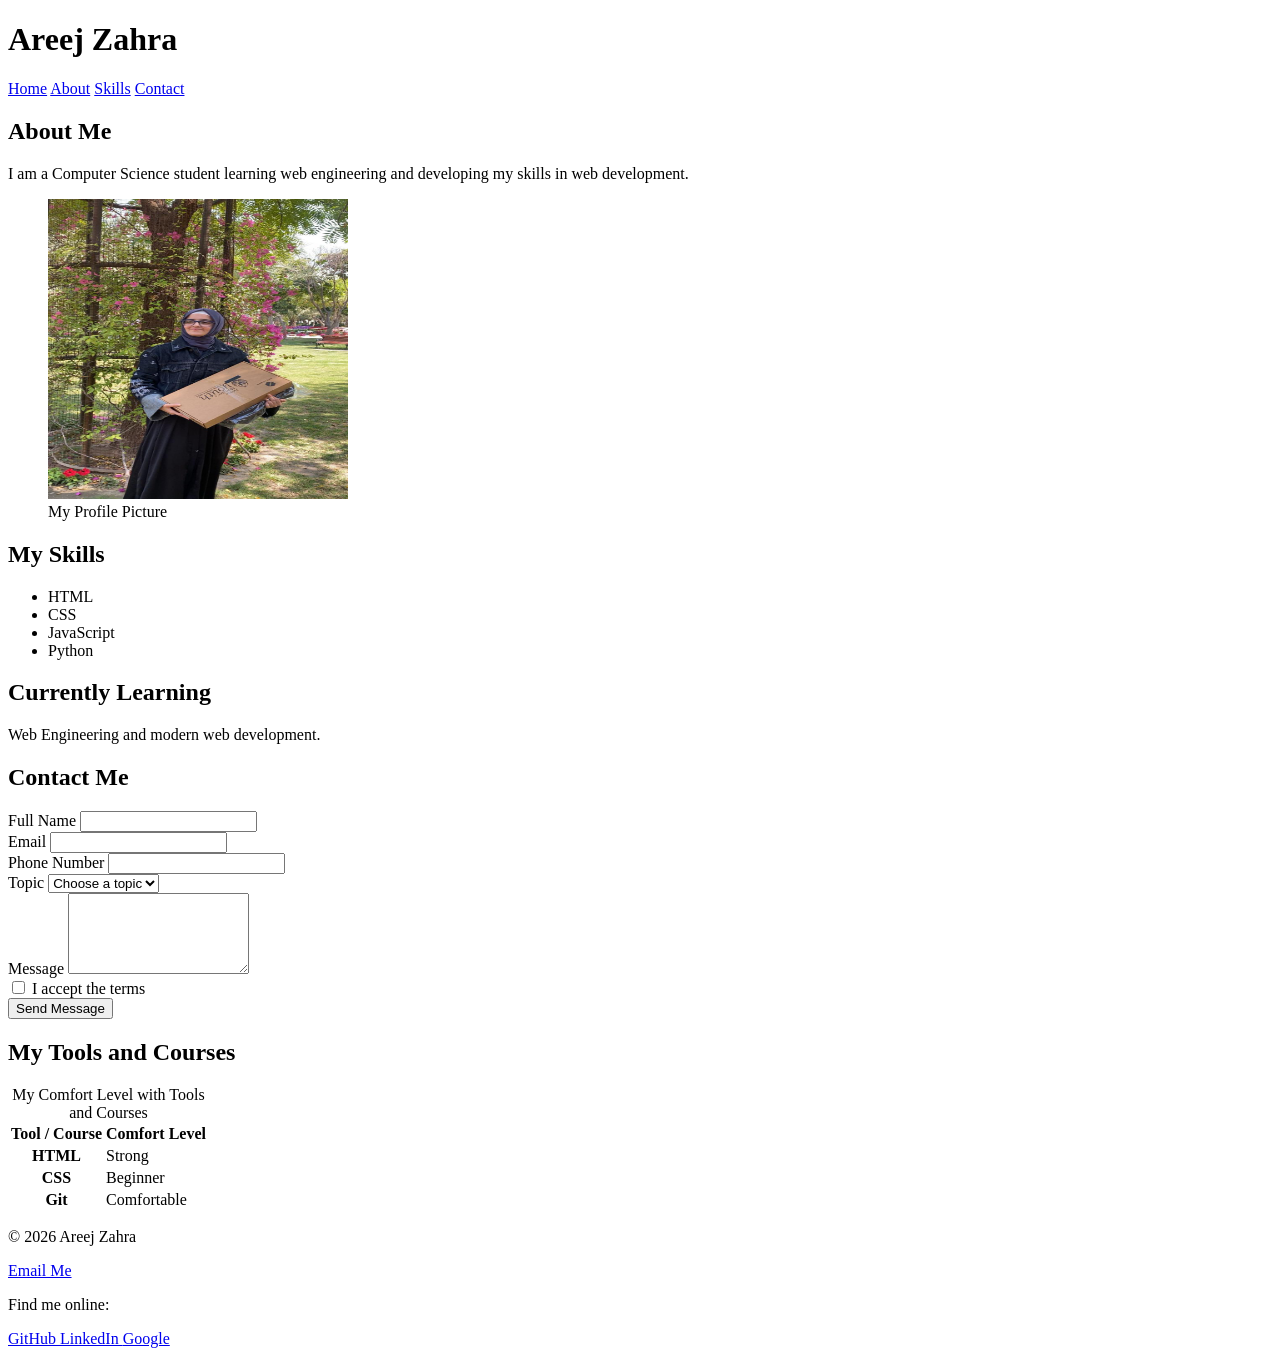
==== LAB-2/profile.html @ 207c7986 "Complete Web Engineering Lab 2" ====
<!doctype html>
<html lang="en">
  <head>
    <meta charset="UTF-8" />
    <meta name="viewport" content="width=device-width, initial-scale=1.0" />
    <meta name="description" content="My personal profile page" />
    <title>My Profile</title>
  </head>

  <body>
    <!-- Header -->
    <header>
      <h1>Areej Zahra</h1>

      <nav>
        <a href="#about">Home</a>
        <a href="#about">About</a>
        <a href="#skills">Skills</a>
        <a href="contact.html">Contact</a>
      </nav>
    </header>

    <!-- Main Content -->
    <main>
      <article id="about" class="card">
        <h2>About Me</h2>

        <p>
          I am a Computer Science student learning web engineering and
          developing my skills in web development.
        </p>

        <figure>
          <img
            src="images/My_Pic.jpeg"
            alt="Areej Zahra profile picture"
            width="300"
            height="300"
          />
          <figcaption>My Profile Picture</figcaption>
        </figure>
      </article>

      <section id="skills">
        <h2>My Skills</h2>

        <ul>
          <li>HTML</li>
          <li>CSS</li>
          <li>JavaScript</li>
          <li>Python</li>
        </ul>
      </section>

      <aside>
        <h2>Currently Learning</h2>
        <p class="muted">Web Engineering and modern web development.</p>
      </aside>

      <!-- Contact Form -->
      <section id="contact">
        <h2>Contact Me</h2>

        <form action="#" method="post">
          <div>
            <label for="name">Full Name</label>
            <input type="text" id="name" name="name" required />
          </div>

          <div>
            <label for="email">Email</label>
            <input type="email" id="email" name="email" required />
          </div>

          <div>
            <label for="phone">Phone Number</label>
            <input type="tel" id="phone" name="phone" />
          </div>

          <div>
            <label for="topic">Topic</label>

            <select id="topic" name="topic">
              <option value="">Choose a topic</option>
              <option value="project">Project</option>
              <option value="feedback">Feedback</option>
              <option value="question">Question</option>
            </select>
          </div>

          <div>
            <label for="message">Message</label>
            <textarea id="message" name="message" rows="5"></textarea>
          </div>

          <div>
            <label>
              <input type="checkbox" name="terms" required />
              I accept the terms
            </label>
          </div>

          <button type="submit">Send Message</button>
        </form>
      </section>

      <!-- Tools and Courses Table -->
      <section>
        <h2>My Tools and Courses</h2>

        <table>
          <caption>
            My Comfort Level with Tools and Courses
          </caption>

          <thead>
            <tr>
              <th scope="col">Tool / Course</th>
              <th scope="col">Comfort Level</th>
            </tr>
          </thead>

          <tbody>
            <tr>
              <th scope="row">HTML</th>
              <td>Strong</td>
            </tr>

            <tr>
              <th scope="row">CSS</th>
              <td>Beginner</td>
            </tr>

            <tr>
              <th scope="row">Git</th>
              <td>Comfortable</td>
            </tr>
          </tbody>
        </table>
      </section>
    </main>

    <footer>
      <p>&copy; 2026 Areej Zahra</p>

      <a href="mailto:your-email@example.com">Email Me</a>

      <p>Find me online:</p>

      <a href="https://github.com" target="_blank" rel="noopener noreferrer">
        GitHub
      </a>

      <a
        href="https://www.linkedin.com"
        target="_blank"
        rel="noopener noreferrer"
      >
        LinkedIn
      </a>

      <a
        href="https://www.google.com"
        target="_blank"
        rel="noopener noreferrer"
      >
        Google
      </a>
    </footer>
  </body>
</html>
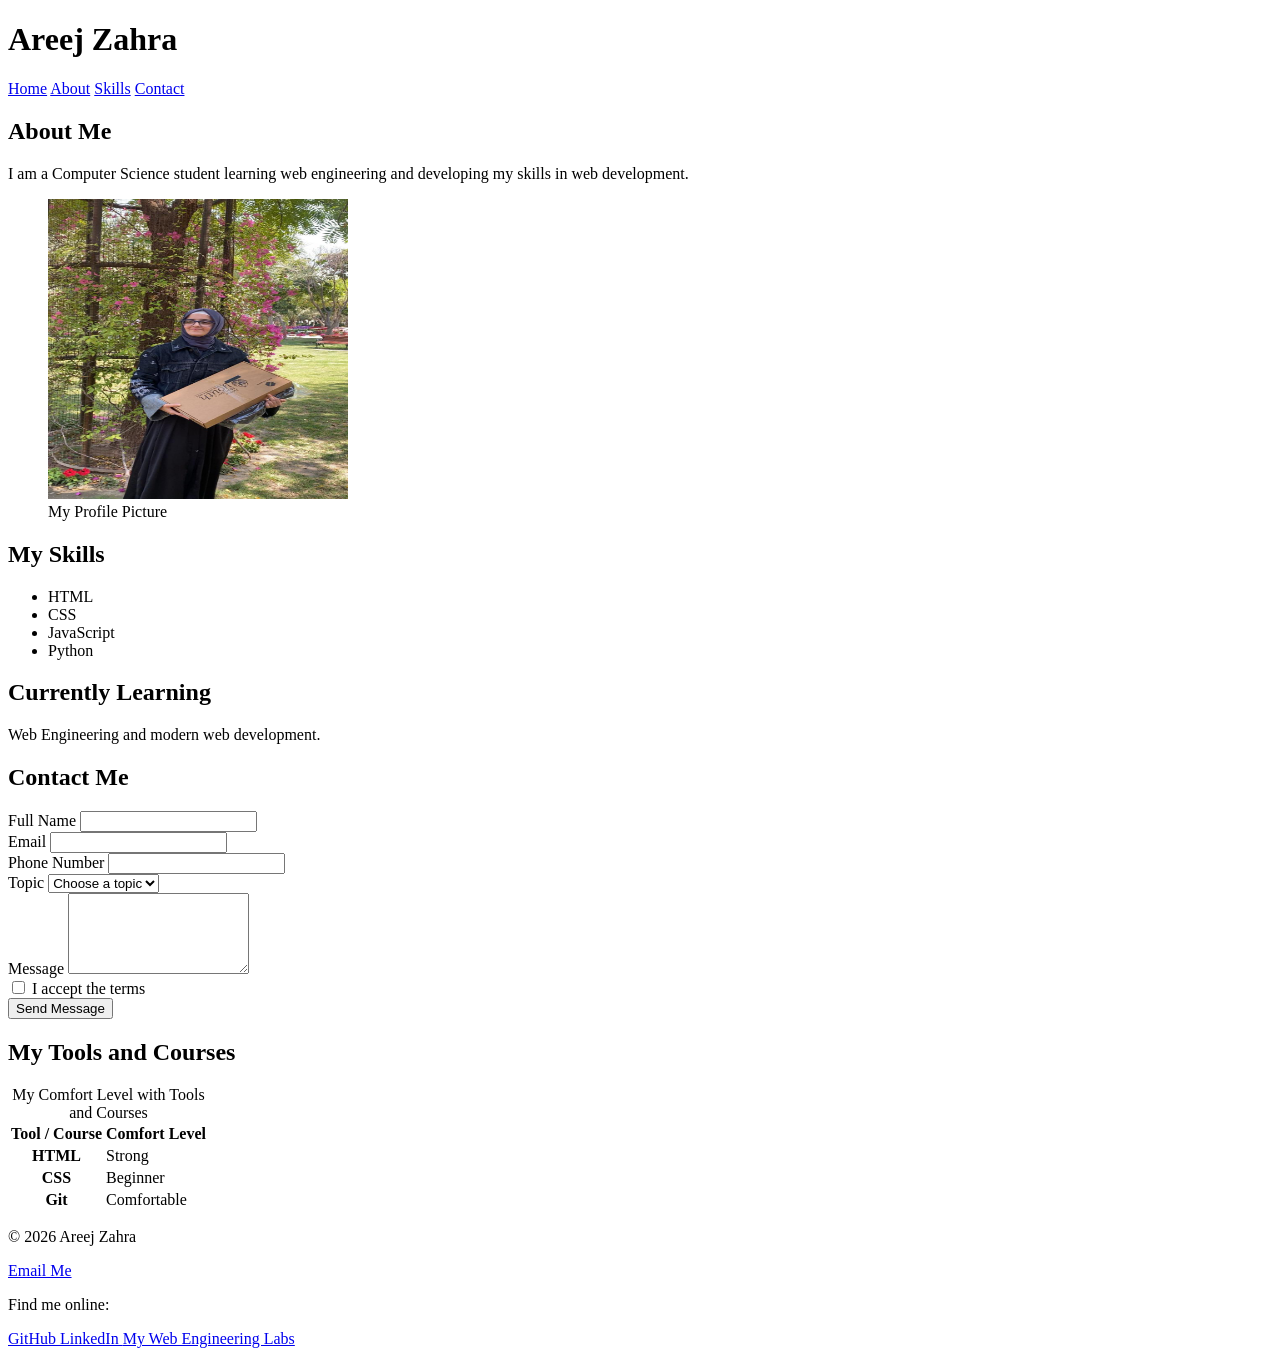
==== commit c4020ed3: "Complete week-02-html lab: semantic profile page with form" ====
--- a/LAB-2/profile.html
+++ b/LAB-2/profile.html
@@ -7,13 +7,13 @@
     <title>My Profile</title>
   </head>
 
-  <body>
+  <body id="top">
     <!-- Header -->
     <header>
       <h1>Areej Zahra</h1>
 
       <nav>
-        <a href="#about">Home</a>
+        <a href="#top">Home</a>
         <a href="#about">About</a>
         <a href="#skills">Skills</a>
         <a href="contact.html">Contact</a>
@@ -143,7 +143,8 @@
     <footer>
       <p>&copy; 2026 Areej Zahra</p>
 
-      <a href="mailto:your-email@example.com">Email Me</a>
+      <!-- Replace this with your actual email -->
+      <a href="mailto:sohafatima171@gmail.com">Email Me</a>
 
       <p>Find me online:</p>
 
@@ -160,11 +161,11 @@
       </a>
 
       <a
-        href="https://www.google.com"
+        href="https://github.com/AreejZahra92/Web-Engineering-Labs"
         target="_blank"
         rel="noopener noreferrer"
       >
-        Google
+        My Web Engineering Labs
       </a>
     </footer>
   </body>
